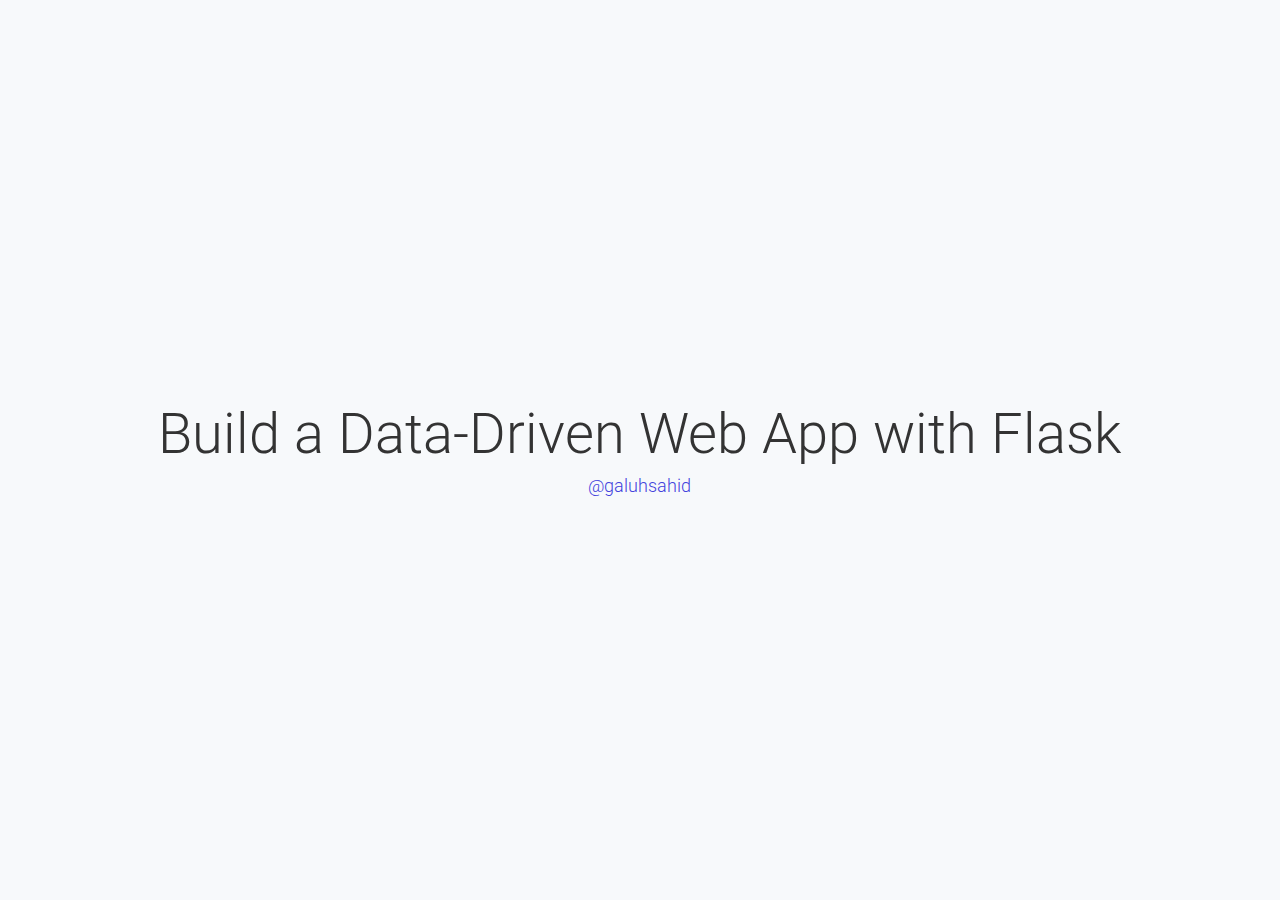
==== slides/index.html @ b4b8421a "Modify slides" ====
<!doctype html>
<html lang="en" prefix="og: http://ogp.me/ns#">
  <head>
    <meta charset="utf-8">
    <meta name="viewport" content="width=device-width, initial-scale=1">

    <!-- CLEAN MARKUP = GOOD KARMA.
      Hi source code lover,

      you're a curious person and a fast learner ;)
      Let's make something beautiful together. Contribute on Github:
      https://github.com/webslides/webslides

      Thanks!
    -->

    <!-- SEO -->
    <title>Build a Data-Driven Web App with Flask</title>
    <meta name="description" content="Build a Data-Driven Web App with Flask">

    <!-- URL CANONICAL -->
    <!-- <link rel="canonical" href="http://your-url.com/permalink"> -->

    <!-- Google Fonts -->
    <link href="https://fonts.googleapis.com/css?family=Roboto:100,100i,300,300i,400,400i,700,700i%7CMaitree:200,300,400,600,700&amp;subset=latin-ext" rel="stylesheet">

    <!-- CSS Base -->
    <link rel="stylesheet" type='text/css' media='all' href="static/css/webslides.css">

    <!-- Optional - CSS SVG Icons (Font Awesome) -->
    <link rel="stylesheet" type="text/css" media="all" href="static/css/svg-icons.css">

    <!-- SOCIAL CARDS (ADD YOUR INFO) -->

    <!-- TWITTER -->
    <meta name="twitter:card" content="summary_large_image">
    <meta name="twitter:site" content="@webslides"> <!-- EDIT -->
    <meta name="twitter:creator" content="@jlantunez"> <!-- EDIT -->
    <meta name="twitter:title" content="Why WebSlides? Good karma"> <!-- EDIT -->
    <meta name="twitter:description" content="WebSlides is a very effective way to engage young audiences, customers, teams..."> <!-- EDIT -->
    <meta name="twitter:image" content="https://webslides.tv/static/images/share-karma.jpg"> <!-- EDIT -->

    <!-- FAVICONS -->
    <link rel="shortcut icon" sizes="16x16" href="static/images/favicons/favicon.png">
    <link rel="shortcut icon" sizes="32x32" href="static/images/favicons/favicon-32.png">
    <link rel="apple-touch-icon icon" sizes="76x76" href="static/images/favicons/favicon-76.png">
    <link rel="apple-touch-icon icon" sizes="120x120" href="static/images/favicons/favicon-120.png">
    <link rel="apple-touch-icon icon" sizes="152x152" href="static/images/favicons/favicon-152.png">
    <link rel="apple-touch-icon icon" sizes="180x180" href="static/images/favicons/favicon-180.png">
    <link rel="apple-touch-icon icon" sizes="192x192" href="static/images/favicons/favicon-192.png">

    <!-- Android -->
    <meta name="mobile-web-app-capable" content="yes">
    <meta name="theme-color" content="#333333">
  </head>
  <body>
   

    <main role="main">
      <article id="webslides" class="vertical">

        <!-- Quick Guide
          - Each parent <section> in the <article id="webslides"> element is an individual slide.
          - Vertical sliding = <article id="webslides" class="vertical">
          - <div class="wrap"> = container 90% / <div class="wrap size-50"> = 45%;
        -->

        <section>
          <!--.wrap = container (width: 90%) -->
          <div class="wrap aligncenter">
            <h1>Build a Data-Driven Web App with Flask</h1>
            
            <nav>
               <ul>
                 <li><a href="https://twitter.com/galuhsahid">@galuhsahid</a></li>
               </ul>
             </nav>
          </div>
          <!-- .end .wrap -->
        </section>

        <section class="wrap">
          <!-- Overlay/Opacity: [class*="bg-"] > .background.dark or .light -->
         
          <div class="wrap">
            <h1>
              Background
            </h1>
            <ol>
              <li>There are lots of cool codes and blog posts... but no way to try them unless you run the code yourself</li>
              <li>The need to create a prototype/MVP that users can use</li>
              <br />
              <pre>$ git clone ...</pre>
              <br />
              <pre>$ jupyter notebook </pre>
            </ol>
          </div>
          <!-- .end .wrap -->
        </section>

        <section>
            <!-- Overlay/Opacity: [class*="bg-"] > .background.dark or .light -->
           
            <div class="grid">
                <div class="column">
                  <h5>From this:</h5>
                    <img class="aligncenter" src="static/images/from.png" alt="Index"></a>
                    
                </div>
    
    
                <div class="column">
                    <h5>To this:</h5>
                   <img class="aligncenter" src="static/images/to.png" alt="Details"></a>
                  
                </div>
            <!-- .end .wrap -->
          </section>

          <section>
            <!--.wrap = container (width: 90%) -->
            <div class="wrap">
              <div class="grid vertical-align">
                <div class="column">
                  <h3><strong>Why Python?</strong></h3>
                  <br />
                  <ol>
                    <li>Powerful data analytics libraries (pandas, numpy, scikit-learn...)</li>
                    <li>... and web development frameworks (Flask, Django...)</li>
                    <li>Great community support</li>
                  </ol>
                </div>
              
                <!-- .end .column -->
                <div class="column">
                 
  
  
                  <h5>More time to focus on <u>getting insights from your data</u> and <u>putting it out there</u></h5>
                  
                </div>
                <!-- .end .column -->
              </div>
              <!-- .end .grid -->
            </div>
            <!-- .end .wrap -->
          </section>
          
          <section>
            <!--.wrap = container (width: 90%) -->
            <div class="wrap">
              <div class="grid vertical-align">
                <div class="column">
                  <h3><strong>Flask</strong></h3>
                  <p>A microframework for Python based on Werkzeug and Jinja 2.</p>
  
                  <p>Great intro tutorials to Flask:</p>
                  <ol>
                    <li><a href="http://flask.pocoo.org/">Flask</a></li>
                    <li><a href="https://blog.miguelgrinberg.com/post/the-flask-mega-tutorial-part-i-hello-world">Flask Mega-Tutorial</a></li>
                  </ol>
                </div>
              
                <!-- .end .column -->
                <div class="column">
                  <h3><strong>... but why Flask?</strong></h3>
                  <p>Flask is simple and flexible:</p>
  
                  <img class="aligncenter" src="static/images/simple.png" alt="Example"></a>
                  
                  <p>However, it's always a good idea to <u>assess what your application needs</u>.</p>
                 
                </div>
                <!-- .end .column -->
              </div>
              <!-- .end .grid -->
            </div>
            <!-- .end .wrap -->
          </section>

        <section>
          <!--.wrap = container (width: 90%) -->
          <div class="wrap">
            <!-- alignment [class*="content-"] = container max-width:50% = 600px -->
            <div class="content-center">
              <h2><strong>Feel free to follow along!</strong></h2>
              <h4><a href="http://pyconid-demo.herokuapp.com">http://pyconid-demo.herokuapp.com</a></h4>
              <h4><a href="https://github.com/galuhsahid/pyconid2017">https://github.com/galuhsahid/pyconid2017</a></h4>
              <br />
              <small>Based on "Estimating the Collected Funding Amount of the Social Project Campaigns in a Crowdfunding Platform"</small>
              <br />
              <small><em>Galuh Tunggadewi Sahid, Ivana Putri, Intan Sari Septiana, Rahmad Mahendra. ICACSIS 2017</em></small>
            </div>
          </div>
          <!-- .end .wrap -->
        </section>
       

        <section>
          <!--.wrap = container (width: 90%) -->
          <div class="wrap">
            <div class="content-left">
              <h2>Let's get started!</h2>
            </div>
            <div class="grid">
            <div class="column">
            <ul class="flexblock steps">
              <li>
                <div>
                  <h2>
                    Input data
                  </h2>
                    From user? External data?
                </div>
              </li>
              <li>
                <div>
                  <h2>
                    </svg>
                    Prediction
                  </h2>
                  Done using the model we have built
                </div>
              </li>
              <li>
                <div>
                  <h2>
                    </svg>
                    Output
                  </h2>
                  Display the result of our calculation and other stats
                </div>
              </li>
            </ul>
          </div>
        </div>
            <div class="content-center">
              <p>Tip #1: Think from the perspective of the users. What do they need?</p>
            </div>
          </div>
          <!-- .end .wrap -->
        </section>


        <section>
          <div class="wrap">
            <div class="grid vertical-align">
              <div class="column">
                <h5>/resources</h5>
                <p>Your model and other files needed to process your data</p>
                <h5>/static</h5>
                <p>Where the stylesheet, JS files, and images go</p>
                <h5>/templates</h5>
                <p>Where the HTML files go</p>
                
              </div>
              <div class="column">
                <a href="https://github.com/webslides/webslides" title="Github"><img class="aligncenter" src="static/images/appstructure.png" alt="WebSlides Files"></a>
              </div>
              <div class="column">
                  <h5>Input: data.py</h5>
                  <p>Get data from campaign page and Facebook</p>
                  <h5>Prediction: predict.py</h5>
                  <p>Predict the amount of campaign donation based on scraped campaign data and Facebook data</p>
                  <h5>Output: graph.py</h5>
                  <p>Display a graph that explains how fundraisers can increase their predicted collected donation</p>
              </div>
            </div>
            <!-- end .grid-->
          </div>
          <!-- end .wrap-->
        </section>
        <section>
            <!--.wrap = container (width: 90%) -->
            <div class="wrap">
              <div class="content-left">
                <h2>The one that glues everything together: routes!</h2>
              </div>
  
  
              <div class="content-left">
                
                  <img class="aligncenter" src="static/images/route-1.png" alt="Index"></a>
                  <img class="aligncenter" src="static/images/route-2.png" alt="Details"></a>
                
              </div>
            </div>
            <!-- .end .wrap -->
          </section>

        <section>
            <!--.wrap = container (width: 90%) -->
            <div class="wrap">
              <div class="content-left">
                <h2>Getting user input</h2>
              </div>
  
  
              <div class="content-left">
                <h5>templates/index.html</h5>
                <img class="aligncenter" src="static/images/index-html-1.png" alt="templates/index.html"></a>
                
                <h5>routes.py</h5>
                <img class="aligncenter" src="static/images/routes-py-1.png" alt="routes.py"></a>
               
              </div>
            </div>
            <!-- .end .wrap -->
          </section>

          <section>
              <!--.wrap = container (width: 90%) -->
              <div class="wrap">
                <div class="content-left">
                  <h2>Data Collection</h2>

                  <h6>Data from the campaign page</h6>
                  <p>Web scraping using <a href="https://www.crummy.com/software/BeautifulSoup/bs4/doc/">Beautiful Soup 4</a></p>

                  <h6>Engagement data from Facebook</h6>
                  <p><a href="https://developers.facebook.com/docs/graph-api/">Facebook Graph API</a></p>
                </div>
    
    
                <div class="content-left">
                  
                  
                  <h5>routes.py</h5>
                  <img class="aligncenter" src="static/images/routes-py-2.png" alt="routes.py"></a>
                  
                  
                </div>
                <div class="content-center">
                    <p>Tip #2: Keep in mind the type of your data</p>
                  </div>
              </div>
              <!-- .end .wrap -->
            </section>

          <section>
              <!--.wrap = container (width: 90%) -->
              <div class="wrap">
                <div class="content-left">
                  <h2>Prediction</h2>

                  <h6>Libraries</h6>
                  <p>We are using <a href="http://scikit-learn.org">scikit-learn</a> but depending on your app, you can use plenty others (LibSVM, Gensim, Tensor Flow...)</p>

                  <h6>Make your model persistent</h6>
                  <p>Pickle, joblib*</p>
                </div>
    
                <div class="content-left">
                  <h5>routes.py</h5>
                  <img class="aligncenter" src="static/images/routes-py-3.png" alt="templates/index.html"></a>
                  
                  <h5>predict.py</h5>
                  <img class="aligncenter" src="static/images/predict-py.png" alt="templates/index.html"></a>
                 
                </div>

                <div class="content-center">
                    <p>*) <a href="http://pyvideo.org/pycon-us-2014/pickles-are-for-delis-not-software.html">use with caution</a></p>
                  </div>
              </div>
              <!-- .end .wrap -->
            </section>

            <section>
                <!--.wrap = container (width: 90%) -->
                <div class="wrap">
                  <div class="content-left">
                    <h2>Data Viz</h2>
  
                    <h6>Libraries</h6>
                    <p><a href="https://matplotlib.org/">Matplotlib</a>, <a href="https://seaborn.pydata.org/">Seaborn</a></p>

                    <h6>How do we generate a plot dynamically and display it in a page?</h6>
                    
                  </div>
      
                  <div class="content-left">
                    <h5>routes.py</h5>
                    <img class="aligncenter" src="static/images/routes-py-4.png" alt="routes.py"></a>
                    
                    <h5>graph.py</h5>
                    <img class="aligncenter" src="static/images/graph-py.png" alt="graph.py"></a>
                   
                  </div>
                </div>
                <!-- .end .wrap -->
              </section>

              <section>
                  <!--.wrap = container (width: 90%) -->
                  <div class="wrap">
                    <div class="content-left">
                      <h2>Recap &dash; what do we have so far?</h2>
                    </div>
        
                    <div class="content-left">
                      <h5>from get_data()</h5>
<pre>
data =
{
  "title_wc": title_wc,
  "short_wc": short_wc,
  "story_wc": story_wc,
  ...
  "prediction": prediction,
  ...
  "fb_reaction_count": fb_reaction_count,
  "fb_comment_count": fb_comment_count,
  "fb_share_count": fb_share_count,
  "collected_amt": collected_amt
}</pre>
                      
                    </div>
                  </div>
                  <!-- .end .wrap -->
                </section>

                <section>
                    <!--.wrap = container (width: 90%) -->
                    <div class="wrap">
                      <div class="content-left">
                        <h2>Recap &dash; what do we have so far?</h2>
                      </div>
          
                      <div class="content-left">
                        <h5>from display_fb_shares()</h5>
  <pre>
  fb_shares =
  {
    "plot_url": plot_url,
    "target_bin": target_bin, 
    "target_bin_avg": target_bin_avg
  }</pre>
                        
                      </div>
                    </div>
                    <!-- .end .wrap -->
                  </section>

                  <section>
                      <!--.wrap = container (width: 90%) -->
                      <div class="wrap">
                        <div class="content-left">
                          <h2>Display it to the user</h2>
                        </div>
            
                        <div class="content-left">
                          <h5>routes.py</h5>
                          <img class="aligncenter" src="static/images/routes-py-5.png" alt="graph.py"></a>
                            
                        </div>
                      </div>
                      <!-- .end .wrap -->
                    </section>

          <section>
              <!--.wrap = container (width: 90%) -->
              <div class="wrap">
                <div class="content-left">
                  <h2>Display it to the user</h2>

                  <h6>Most of the time, everything is pretty straightforward</h6>
                  
                </div>
    
                <div class="content-left">
                  <h5>templates/details.html</h5>
                  <img class="aligncenter" src="static/images/details-html-1.png" alt="routes.py"></a>
                  
                </div>

                <div class="content-center">
                    <p>Tip #3: Keep a go-to stylesheet for quick use</p>
                  </div>
              </div>
              <!-- .end .wrap -->
            </section>
  
            <section>
                <!--.wrap = container (width: 90%) -->
                <div class="wrap">
                  <div class="content-left">
                    <h2>Display it to the user</h2>
  
                    <h6>Displaying graph</h6>
                    <p><a href="https://tools.ietf.org/html/rfc2397">RFC2397</a></p>
                    
                  </div>
      
                  <div class="content-left">
                    <h5>templates/details.html</h5>
                    <img class="aligncenter" src="static/images/details-html-2.png" alt="routes.py"></a>
                    
                  </div>
                </div>
                <!-- .end .wrap -->
              </section>

              <section>
                  <!--.wrap = container (width: 90%) -->
                  <div class="wrap">
                    <div class="content-left">
                      <h2>Display it to the user</h2>
    
                      <h6>Conditional</h6>
                      
                    </div>
        
                    <div class="content-left">
                      <h5>templates/details.html</h5>
                      <img class="aligncenter" src="static/images/details-html-3.png" alt="routes.py"></a>
                      
                    </div>
                  </div>
                  <!-- .end .wrap -->
                </section>

                <section>
                    <!--.wrap = container (width: 90%) -->
                    <div class="wrap">
                      <div class="content-left">
                        <h2>Display it to the user</h2>
      
                        <h6>Conditional</h6>
                        
                      </div>
          
                      <div class="content-left">
                        <img class="aligncenter" src="static/images/conditional-example-1.png" alt="routes.py"></a>
                        <img class="aligncenter" src="static/images/conditional-example-2.png" alt="routes.py"></a>
                        
                      </div>
                    </div>
                    <!-- .end .wrap -->
                  </section>

                <section>
                    <!--.wrap = container (width: 90%) -->
                    <div class="wrap">
                      <div class="content-left">
                        <h2>Display it to the user</h2>
      
                        <h6>Custom filters</h6>
                        
                      </div>
          
                      <div class="content-left">
                        <img class="aligncenter" src="static/images/custom-filter.png" alt="routes.py"></a>
                          
                        <h5>templates/details.html</h5>
                        <img class="aligncenter" src="static/images/details-html-3.png" alt="routes.py"></a>
                        
                      </div>
                    </div>
                    <!-- .end .wrap -->
                  </section>

                  <section>
                      <!--.wrap = container (width: 90%) -->
                      <div class="wrap">
                        <div class="content-left">
                          <h2>Flask is capable of much more</h2>
        
                          <ul class="description">
                            <li><a href="http://pypi.python.org/pypi/Flask-Admin">Flask Admin</a></li>
                            <li><a href="http://pypi.python.org/pypi/Flask-Login">Flask Login</a></li>
                            <li><a href="http://pypi.python.org/pypi/Flask-Mail">Flask Mail</a></li>
                            <li>... and so on!</li>

                            </ul>
                          
                        </div>
            
                        <div class="content-left">
                          
                        </div>
                      </div>
                      <!-- .end .wrap -->
                    </section>

                    <section class="bg-black aligncenter">
                        <!-- Overlay/Opacity: [class*="bg-"] > .background.dark or .light -->
                       
                        <div class="wrap fadeInUp">
                          <h1>
                            That's it. 🎉 Thanks! 
                          </h1>
                        </div>
                        <!-- .end .wrap -->
                      </section>
    

      </article>
    </main>
    <!--main-->

    <!-- Required -->
    <script src="static/js/webslides.js"></script>

    <!-- Autoslide 5 seconds. If you don't want autoslide, remove: {autoslide: 5000} -->
    <script>
      window.ws = new WebSlides();
    </script>

    <!-- OPTIONAL - svg-icons.js (fontastic.me - Font Awesome as svg icons) -->
    <script defer src="static/js/svg-icons.js"></script>

  </body>
</html>
---- slides/static/css/svg-icons.css ----
/*=====================================================
Important! 
/js/svg-icons.js is required.
======================================================= */

/*=====================================================
Font Awesome 4.4 as SVG Icons via http://fontastic.me  
class = .fa- (Go to https://fortawesome.github.io/Font-Awesome/icons/)

SVG ICONS - Don't use icon fonts: 
https://speakerdeck.com/ninjanails/death-to-fa-fonts
======================================================= */

svg {
	display: inline-block;
	vertical-align: middle;
	width: 1em;
	height: 1em;

}
[class*="fa-"].large{font-size: 8rem;}


.fa-glass {
	width: 1.0000000298023224em;
}

.fa-music {
	width: 0.8571396097540855em;
}

.fa-search {
	width: 0.9285706554849185em;
}

.fa-envelope-o {
	width: 1.000000972300768em;
}

.fa-heart {
	width: 0.9999999646097422em;
}

.fa-star {
	width: 0.9285713043063879em;
}

.fa-star-o {
	width: 0.9285713043063879em;
}

.fa-user {
	width: 0.785713868836563em;
}

.fa-film {
	width: 1.071429569274187em;
}

.fa-th-large {
	width: 0.9285712415972966em;
}

.fa-th {
	width: 1.0000000521540642em;
}

.fa-th-list {
	width: 1.0000000521540642em;
}

.fa-check {
	width: 1.0000000596046448em;
}

.fa-close {
	width: 0.7857149094343185em;
}

.fa-search-plus {
	width: 0.9285706554849185em;
}

.fa-search-minus {
	width: 0.9285706554849185em;
}

.fa-power-off {
	width: 0.8571455205480252em;
}

.fa-signal {
	width: 0.9999999916180968em;
}

.fa-trash-o {
	width: 0.7857138803228736em;
}

.fa-home {
	width: 0.928572153672576em;
}

.fa-file-o {
	width: 0.8571445867419243em;
}

.fa-clock-o {
	width: 0.8571425850192682em;
}

.fa-road {
	width: 1.0714228972792625em;
}

.fa-download {
	width: 0.9285713359713554em;
}

.fa-arrow-circle-o-down {
	width: 0.8571425850192682em;
}

.fa-arrow-circle-o-up {
	width: 0.8571425850192682em;
}

.fa-inbox {
	width: 0.8571455143392086em;
}

.fa-play-circle-o {
	width: 0.8571425850192682em;
}

.fa-repeat {
	width: 0.8571445668737852em;
}

.fa-refresh {
	width: 0.8571436268589423em;
}

.fa-list-alt {
	width: 1.000000972300768em;
}

.fa-lock {
	width: 1.000000972300768em;
}

.fa-flag {
	width: 1.0357158780097961em;
}

.fa-headphones {
	width: 0.9285684004426003em;
}

.fa-volume-off {
	width: 0.42857232317328453em;
}

.fa-volume-down {
	width: 0.642858412116766em;
}

.fa-volume-up {
	width: 0.9285729192197323em;
}

.fa-qrcode {
	width: 0.7857138514518738em;
}

.fa-tag {
	width: 0.8454238213598728em;
}

.fa-tags {
	width: 1.0597098506987095em;
}

.fa-book {
	width: 0.9302451089024544em;
}

.fa-bookmark {
	width: 0.7142852507531643em;
}

.fa-print {
	width: 0.9285733308643103em;
}

.fa-camera {
	width: 1.0714288031060732em;
}

.fa-font {
	width: 0.9285733103752136em;
}

.fa-bold {
	width: 0.7857098877429962em;
}

.fa-italic {
	width: 0.5714278221130371em;
}

.fa-text-height {
	width: 1.000002734363079em;
}

.fa-text-width {
	width: 0.857142724096775em;
}

.fa-align-left {
	width: 0.9999999664723873em;
}

.fa-align-center {
	width: 1.0000009797513485em;
}

.fa-align-right {
	width: 1.0000009797513485em;
}

.fa-align-justify {
	width: 1.0000009797513485em;
}

.fa-list {
	width: 0.9999999906867743em;
}

.fa-dedent {
	width: 0.9999989476054907em;
}

.fa-indent {
	width: 0.9999989476054907em;
}

.fa-video-camera {
	width: 0.9999980057277753em;
}

.fa-image {
	width: 1.071429569274187em;
}

.fa-pencil {
	width: 0.8454248607158661em;
}

.fa-map-marker {
	width: 0.8714316554367542em;
	margin-top: -0.2em;
}

.fa-adjust {
	width: 0.8571425850192682em;
}

.fa-tint {
	width: 0.8714316815137863em;
}

.fa-edit {
	width: 0.9955342138805463em;
}

.fa-share-square-o {
	width: 0.9285693491497113em;
}

.fa-check-square-o {
	width: 0.9280096615352704em;
}

.fa-arrows {
	width: 0.9999999888241291em;
}

.fa-step-backward {
	width: 0.5714307241141796em;
}

.fa-fast-backward {
	width: 1.000000935047865em;
}

.fa-backward {
	width: 0.9966524690389633em;
}

.fa-play {
	width: 0.7851562518626451em;
}

.fa-pause {
	width: 0.8571436069905758em;
}

.fa-stop {
	width: 0.8571436069905758em;
}

.fa-forward {
	width: 0.8604901600629091em;
}

.fa-fast-forward {
	width: 0.9999990034848452em;
}

.fa-step-forward {
	width: 0.5714267063885927em;
}

.fa-eject {
	width: 0.85825614631176em;
}

.fa-chevron-left {
	width: 0.7500009983778em;
}

.fa-chevron-right {
	width: 0.6785712540149689em;
}

.fa-plus-circle {
	width: 0.8571425850192682em;
}

.fa-minus-circle {
	width: 0.8571425850192682em;
}

.fa-times-circle {
	width: 0.8571425850192682em;
}

.fa-check-circle {
	width: 0.8571425850192682em;
}

.fa-question-circle {
	width: 0.8571425850192682em;
}

.fa-info-circle {
	width: 0.8571425850192682em;
}

.fa-crosshairs {
	width: 0.8571436069905758em;
}

.fa-times-circle-o {
	width: 0.8571425850192682em;
}

.fa-check-circle-o {
	width: 0.8571425850192682em;
}

.fa-ban {
	width: 0.8571426247557004em;
}

.fa-arrow-left {
	width: 0.8928571492433548em;
}

.fa-arrow-right {
	width: 0.8214280630151052em;
}

.fa-arrow-up {
	width: 0.9285692870616913em;
}

.fa-arrow-down {
	width: 0.9285712018609047em;
}

.fa-mail-forward {
	width: 1.0000031888484955em;
}

.fa-expand {
	width: 0.8571445606648922em;
}

.fa-compress {
	width: 0.8571445886045694em;
}

.fa-plus {
	width: 0.785714827477932em;
}

.fa-minus {
	width: 0.7857138440012932em;
}

.fa-asterisk {
	width: 0.9285713285207748em;
}

.fa-exclamation-circle {
	width: 0.8571425850192682em;
}

.fa-leaf {
	width: 0.9999980080174282em;
}

.fa-fire {
	width: 0.7857128586620092em;
}

.fa-eye {
	width: 0.9999980051070452em;
}

.fa-eye-slash {
	width: 1.000001983717084em;
}

.fa-exclamation-triangle {
	width: 0.9999999636784196em;
}

.fa-plane {
	width: 0.7860879210056737em;
}

.fa-calendar {
	width: 0.9285707051554937em;
}

.fa-random {
	width: 0.9999999022111297em;
}

.fa-comment {
	width: 0.9999974196152834em;
}

.fa-magnet {
	width: 0.8571425850192682em;
}

.fa-chevron-up {
	width: 0.9999999701976776em;
}

.fa-chevron-down {
	width: 0.9999999850988388em;
}

.fa-retweet {
	width: 1.0714306645095348em;
}

.fa-shopping-cart {
	width: 0.9285732470452785em;
}

.fa-folder {
	width: 0.9285712813336886em;
}

.fa-folder-open {
	width: 1.0485479356721044em;
}

.fa-arrows-v {
	width: 0.42857228219509125em;
}

.fa-arrows-h {
	width: 1.000000972300768em;
}

.fa-bar-chart {
	width: 1.1428574323654175em;
}



.fa-camera-retro {
	width: 1.0000000074505806em;
}

.fa-key {
	width: 0.9391738375027963em;
}

.fa-cogs {
	width: 1.0714287403970957em;
}

.fa-comments {
	width: 1.0000034073991628em;
}

.fa-thumbs-o-up {
	width: 0.8571465983986855em;
}

.fa-thumbs-o-down {
	width: 0.8571435585618019em;
}

.fa-star-half {
	width: 0.4642870929092169em;
}

.fa-heart-o {
	width: 1.0000009778887033em;
}

.fa-sign-out {
	width: 0.875000032285854em;
}

.fa-linkedin-square {
	width: 0.8571416462459638em;
}

.fa-thumb-tack {
	width: 0.6428600810468197em;
}

.fa-external-link {
	width: 0.9999981845417096em;
}

.fa-sign-in {
	width: 0.8571436069905758em;
}

.fa-trophy {
	width: 0.9285706554849185em;
}

.fa-upload {
	width: 0.9285723492503166em;
}

.fa-lemon-o {
	width: 0.8565869312733412em;
}

.fa-phone {
	width: 0.7857128540053964em;
}

.fa-square-o {
	width: 0.7857118571796491em;
}

.fa-bookmark-o {
	width: 0.7142852507531643em;
}

.fa-phone-square {
	width: 0.8571416462459638em;
}

.fa-unlock {
	width: 1.000000972300768em;
}

.fa-credit-card {
	width: 1.0714279003441334em;
}

.fa-feed {
	width: 0.7864560410380363em;
}

.fa-hdd-o {
	width: 0.8571435995399952em;
}

.fa-bullhorn {
	width: 1.000001672655344em;
}

.fa-bell-o {
	width: 0.999999426305294em;
}

.fa-certificate {
	width: 0.8571425257250667em;
}

.fa-hand-o-right {
	width: 1.0000000074505806em;
}

.fa-hand-o-left {
	width: 0.9999989792704582em;
}

.fa-hand-o-up {
	width: 0.8571425552167966em;
}

.fa-hand-o-down {
	width: 0.8571416288614273em;
}

.fa-arrow-circle-left {
	width: 0.8571425850192682em;
}

.fa-arrow-circle-right {
	width: 0.8571425850192682em;
}

.fa-arrow-circle-up {
	width: 0.8571425850192682em;
}

.fa-arrow-circle-down {
	width: 0.8571425850192682em;
}

.fa-wrench {
	width: 0.9391775503754616em;
}

.fa-tasks {
	width: 1.0000009797513485em;
}

.fa-filter {
	width: 0.7857138165272772em;
}

.fa-arrows-alt {
	width: 0.857147540897131em;
}

.fa-group {
	width: 1.071428755919138em;
}

.fa-chain {
	width: 0.9285723119974136em;
}

.fa-cloud {
	width: 1.0714285423358234em;
}

.fa-flask {
	width: 0.9285696372389793em;
}

.fa-cut {
	width: 0.9975810423493385em;
}

.fa-copy {
	width: 1.0000010058283806em;
}

.fa-paperclip {
	width: 0.7857148349285126em;
}

.fa-floppy-o {
	width: 0.8571445867419243em;
}

.fa-square {
	width: 0.8571416462459638em;
}

.fa-bars {
	width: 0.8571436069905758em;
}

.fa-list-ul {
	width: 1.0000010132789612em;
}

.fa-list-ol {
	width: 1.0083701331168413em;
}

.fa-strikethrough {
	width: 0.9999989485368133em;
}

.fa-underline {
	width: 0.8571445560082793em;
}

.fa-table {
	width: 0.9285723157227039em;
}

.fa-magic {
	width: 0.9436386581510305em;
}

.fa-truck {
	width: 1.0357128381729126em;
}

.fa-pinterest {
	width: 0.8571391701698303em;
}

.fa-pinterest-square {
	width: 0.8571406031646802em;
}

.fa-google-plus-square {
	width: 0.8571416462459638em;
}

.fa-google-plus {
	width: 1.2857149516544268em;
}

.fa-money {
	width: 1.0714295767247677em;
}

.fa-caret-down {
	width: 0.571429718285799em;
}

.fa-caret-up {
	width: 0.5714296959340572em;
}

.fa-caret-left {
	width: 0.3928574174642563em;
}

.fa-caret-right {
	width: 0.32142970090126255em;
}

.fa-columns {
	width: 0.9285723157227039em;
}

.fa-sort {
	width: 0.5714296959340572em;
}

.fa-sort-desc {
	width: 0.571429718285799em;
}

.fa-sort-asc {
	width: 0.5714296959340572em;
}

.fa-envelope {
	width: 1.0000022239983082em;
}

.fa-linkedin {
	width: 0.8571429451305903em;
}

.fa-rotate-left {
	width: 0.8571445606648922em;
}

.fa-gavel {
	width: 1.0106014609336853em;
}

.fa-dashboard {
	width: 1.000001922249794em;
}

.fa-comment-o {
	width: 0.9999974196152834em;
}

.fa-comments-o {
	width: 1.0000035266084524em;
}

.fa-bolt {
	width: 1.000000972300768em;
}

.fa-sitemap {
	width: 1.0000010058283806em;
}

.fa-umbrella {
	width: 0.9285703394562006em;
}

.fa-clipboard {
	width: 1.000001959502697em;
}

.fa-lightbulb-o {
	width: 0.5714296922087669em;
}

.fa-exchange {
	width: 0.9999989476054907em;
}

.fa-cloud-download {
	width: 1.0714285423358234em;
}

.fa-cloud-upload {
	width: 1.0714285423358234em;
}

.fa-user-md {
	width: 0.785713868836563em;
}

.fa-stethoscope {
	width: 0.7857138092319147em;
}

.fa-suitcase {
	width: 1.000000116725687em;
}

.fa-bell {
	width: 0.999999426305294em;
}

.fa-coffee {
	width: 1.0357122694451846em;
}

.fa-cutlery {
	width: 0.7857128530740738em;
}

.fa-file-text-o {
	width: 0.8571445867419243em;
}

.fa-building-o {
	width: 1.000000116725687em;
}

.fa-hospital-o {
	width: 1.000000116725687em;
}

.fa-ambulance {
	width: 1.1071423441171646em;
}

.fa-medkit {
	width: 1.000000116725687em;
}

.fa-fighter-jet {
	width: 1.0714295953512192em;
}

.fa-beer {
	width: 0.9642851203680038em;
}

.fa-h-square {
	width: 0.8571416462459638em;
}

.fa-plus-square {
	width: 0.8571416462459638em;
}

.fa-angle-double-left {
	width: 0.5892861261963844em;
}

.fa-angle-double-right {
	width: 0.5535723362118006em;
}

.fa-angle-double-up {
	width: 0.642861433327198em;
}

.fa-angle-double-down {
	width: 0.6428574100136757em;
}

.fa-angle-left {
	width: 0.3750009909272194em;
}

.fa-angle-right {
	width: 0.3392861280590296em;
}

.fa-angle-up {
	width: 0.642861433327198em;
}

.fa-angle-down {
	width: 0.6428574100136757em;
}

.fa-desktop {
	width: 1.071435708552599em;
}

.fa-laptop {
	width: 1.071429569274187em;
}

.fa-tablet {
	width: 1.071429569274187em;
}

.fa-mobile {
	width: 1.071429569274187em;
}

.fa-circle-o {
	width: 0.8571425850192682em;
}

.fa-quote-left {
	width: 0.9285713583230972em;
}

.fa-quote-right {
	width: 0.9285713285207748em;
}

.fa-spinner {
	width: 1.0000000596046448em;
}

.fa-circle {
	width: 0.8571425850192682em;
}

.fa-mail-reply {
	width: 1.0000029690563679em;
}

.fa-folder-o {
	width: 0.9285712813336886em;
}

.fa-folder-open-o {
	width: 1.0652896141011752em;
}

.fa-smile-o {
	width: 0.8571425850192682em;
}

.fa-frown-o {
	width: 0.8571425850192682em;
}

.fa-meh-o {
	width: 0.8571425850192682em;
}

.fa-gamepad {
	width: 1.0714295854171496em;
}

.fa-keyboard-o {
	width: 1.0714286640286446em;
}

.fa-flag-o {
	width: 1.0357160121202469em;
}

.fa-flag-checkered {
	width: 1.0357160121202469em;
}

.fa-terminal {
	width: 0.9358262214809656em;
}

.fa-code {
	width: 1.0714276805520058em;
}

.fa-mail-reply-all {
	width: 0.9999999292194843em;
}

.fa-star-half-empty {
	width: 0.9285682821646333em;
}

.fa-location-arrow {
	width: 0.7859947793185711em;
}

.fa-crop {
	width: 0.9285703515633941em;
}

.fa-code-fork {
	width: 0.5714296698570251em;
}

.fa-chain-broken {
	width: 0.9285713344191509em;
}

.fa-question {
	width: 0.6221200153231621em;
}

.fa-info {
	width: 0.857143547385931em;
}

.fa-exclamation {
	width: 0.857143547385931em
}

.fa-superscript {
	width: 0.8588164150714874em;
}

.fa-subscript {
	width: 0.8599326312541962em;
}

.fa-eraser {
	width: 1.071428793715313em;
}

.fa-puzzle-piece {
	width: 0.9285733483266085em;
}

.fa-microphone {
	width: 0.6428574770689011em;
}

.fa-microphone-slash {
	width: 0.7857128698378801em;
}

.fa-shield {
	width: 0.7142831720411777em;
}

.fa-calendar-o {
	width: 0.9285707051554937em;
}

.fa-fire-extinguisher {
	width: 0.7845058117527515em;
}

.fa-rocket {
	width: 0.9441959485411644em;
}

.fa-maxcdn {
	width: 0.9815869629383087em;
}

.fa-chevron-circle-left {
	width: 0.8571425850192682em;
}

.fa-chevron-circle-right {
	width: 0.8571425850192682em;
}

.fa-chevron-circle-up {
	width: 0.8571425850192682em;
}

.fa-chevron-circle-down {
	width: 0.8571425850192682em;
}

.fa-html5 {
	width: 0.7857138514518738em;
}

.fa-css3 {
	width: 1.0000000596046448em;
}

.fa-anchor {
	width: 0.9999980125576258em;
}

.fa-unlock-alt {
	width: 1.000000972300768em;
}

.fa-bullseye {
	width: 0.8571425850192682em;
}

.fa-ellipsis-h {
	width: 0.7857148125767708em;
}

.fa-ellipsis-v {
	width: 0.21428712457418442em;
}

.fa-rss-square {
	width: 0.8571416462459638em;
}

.fa-play-circle {
	width: 0.8571425850192682em;
}

.fa-ticket {
	width: 1.0005576871335506em;
}

.fa-minus-square {
	width: 0.8571416462459638em;
}

.fa-minus-square-o {
	width: 0.7857118571796491em;
}

.fa-level-up {
	width: 0.5734755680896342em;
}

.fa-level-down {
	width: 0.5731032819021493em;
}

.fa-check-square {
	width: 0.8571416462459638em;
}

.fa-pencil-square {
	width: 0.8571416462459638em;
}

.fa-external-link-square {
	width: 0.8571416462459638em;
}

.fa-share-square {
	width: 0.8571416462459638em;
}

.fa-caret-square-o-down {
	width: 0.8571416462459638em;
}

.fa-caret-square-o-up {
	width: 0.8571416462459638em;
}

.fa-caret-square-o-right {
	width: 0.8571416462459638em;
}

.fa-eur {
	width: 0.565288751386106em;
}

.fa-gbp {
	width: 0.5691953515633941em;
}

.fa-dollar {
	width: 0.5691973492503166em;
}

.fa-inr {
	width: 0.5011180695146322em;
}

.fa-cny {
	width: 0.5731013106415048em;
}

.fa-rouble {
	width: 0.7142853057011962em;
}

.fa-krw {
	width: 1.0000009899958968em;
}

.fa-bitcoin {
	width: 0.736978217959404em;
}

.fa-file {
	width: 0.8571426197886467em;
}

.fa-file-text {
	width: 0.8571426197886467em;
}

.fa-sort-alpha-asc {
	width: 0.9428952634334564em;
}

.fa-sort-alpha-desc {
	width: 0.9428952634334564em;
}

.fa-sort-amount-asc {
	width: 1.0159967839717865em;
}

.fa-sort-amount-desc {
	width: 1.0159967839717865em;
}

.fa-sort-numeric-asc {
	width: 0.8452380001544952em;
}

.fa-sort-numeric-desc {
	width: 0.8452380001544952em;
}

.fa-thumbs-up {
	width: 0.8928591571748257em;
}

.fa-thumbs-down {
	width: 0.8928584419190884em;
}

.fa-youtube-square {
	width: 0.8571416462459638em;
}

.fa-youtube {
	width: 0.8571435324847698em;
}

.fa-xing {
	width: 0.786087267100811em;
}

.fa-xing-square {
	width: 0.8571416462459638em;
}

.fa-youtube-play {
	width: 1.0000000305008143em;
}

.fa-stack-overflow {
	width: 0.8571415841579437em;
}

.fa-instagram {
	width: 0.8571416462459638em;
}

.fa-flickr {
	width: 0.8571436131993941em;
}

.fa-adn {
	width: 0.8571425850192682em;
}

.fa-bitbucket {
	width: 0.78617824614048em;
}

.fa-bitbucket-square {
	width: 0.8571416462459638em;
}

.fa-tumblr {
	width: 0.6093739867210388em;
}

.fa-tumblr-square {
	width: 0.8571416462459638em;
}

.fa-long-arrow-down {
	width: 0.42857166891917586em;
}

.fa-long-arrow-up {
	width: 0.4285729229450226em;
}

.fa-long-arrow-left {
	width: 1.0357138589024544em;
}

.fa-long-arrow-right {
	width: 0.9642862295731902em;
}

.fa-female {
	width: 0.7142941057682037em;
}

.fa-male {
	width: 0.5714317113161087em;
}

.fa-gittip {
	width: 0.8571425850192682em;
}

.fa-sun-o {
	width: 1.0000000223517418em;
}

.fa-moon-o {
	width: 0.8213352287809048em;
}

.fa-archive {
	width: 1.0000020563602448em;
}

.fa-bug {
	width: 0.9285741709172726em;
}

.fa-vk {
	width: 1.0777527708560228em;
}

.fa-weibo {
	width: 1.0041852121551074em;
}

.fa-renren {
	width: 0.8571416437625885em;
}

.fa-pagelines {
	width: 0.7823682955154254em;
}

.fa-stack-exchange {
	width: 0.7142871618270874em;
}

.fa-arrow-circle-o-right {
	width: 0.8571425850192682em;
}

.fa-arrow-circle-o-left {
	width: 0.8571425850192682em;
}

.fa-caret-square-o-left {
	width: 0.8571416462459638em;
}

.fa-dot-circle-o {
	width: 0.8571425850192682em;
}

.fa-wheelchair {
	width: 0.9090400412678719em;
}

.fa-vimeo-square {
	width: 0.8571416462459638em;
}

.fa-try {
	width: 0.6428615320473909em;
}

.fa-plus-square-o {
	width: 0.7857118571796491em;
}

.fa-space-shuttle {
	width: 1.214285247027874em;
}

.fa-slack {
	width: 0.9285693690180779em;
}

.fa-envelope-square {
	width: 0.8571436131993941em;
}

.fa-wordpress {
	width: 1.0000000049670539em;
}

.fa-openid {
	width: 0.9999983335533216em;
}

.fa-bank {
	width: 1.0714267492294312em;
}

.fa-graduation-cap {
	width: 1.2857187371701002em;
}

.fa-yahoo {
	width: 0.8571445047855377em;
}

.fa-google {
	width: 0.8398430943489075em;
}

.fa-reddit {
	width: 1.0000000049670539em;
}

.fa-reddit-square {
	width: 0.8571416462459638em;
}

.fa-stumbleupon-circle {
	width: 0.8571425850192682em;
}

.fa-stumbleupon {
	width: 1.0714269926149882em;
}

.fa-delicious {
	width: 0.8571416462459638em;
}

.fa-digg {
	width: 1.1428574323654175em;
}

.fa-pied-piper {
	width: 0.8571416462459638em;
}

.fa-pied-piper-alt {
	width: 1.1372744292020798em;
}

.fa-drupal {
	width: 0.8571418623128011em;
}

.fa-joomla {
	width: 0.8571426148215924em;
}

.fa-language {
	width: 0.8571416030172259em;
}

.fa-fax {
	width: 1.0000000037252903em;
}

.fa-building {
	width: 0.7857138179242611em;
}

.fa-child {
	width: 0.7142872214317322em;
}

.fa-paw {
	width: 0.9285706828037519em;
}

.fa-spoon {
	width: 1.0000000298023224em;
}

.fa-cube {
	width: 0.9285703506320715em;
}

.fa-cubes {
	width: 1.2142920158803463em;
}

.fa-behance {
	width: 1.1428583860397339em;
}

.fa-behance-square {
	width: 0.8571436131993941em;
}

.fa-steam {
	width: 0.9999989867210388em;
}

.fa-steam-square {
	width: 0.8571436131992414em;
}

.fa-recycle {
	width: 1.0012093782424927em;
}

.fa-automobile {
	width: 1.1428605308756232em;
}

.fa-cab {
	width: 1.1428585043177009em;
}

.fa-tree {
	width: 0.8571485541760921em;
}

.fa-spotify {
	width: 0.8571425850192682em;
}

.fa-deviantart {
	width: 0.5714287161827087em;
}

.fa-soundcloud {
	width: 1.2857149858027697em;
}

.fa-database {
	width: 0.8571426197886467em;
}

.fa-file-pdf-o {
	width: 0.8571445867419243em;
}

.fa-file-word-o {
	width: 0.8571445867419243em;
}

.fa-file-excel-o {
	width: 0.8571445867419243em;
}

.fa-file-powerpoint-o {
	width: 0.8571445867419243em;
}

.fa-file-image-o {
	width: 0.8571445867419243em;
}

.fa-file-archive-o {
	width: 0.8571445867419243em;
}

.fa-file-audio-o {
	width: 0.8571445867419243em;
}

.fa-file-movie-o {
	width: 0.8571445867419243em;
}

.fa-file-code-o {
	width: 0.8571445867419243em;
}

.fa-vine {
	width: 0.857145681977272em;
}

.fa-codepen {
	width: 1.0000000298023224em;
}

.fa-jsfiddle {
	width: 1.1428555250167847em;
}

.fa-life-bouy {
	width: 1.0000000049670539em;
}

.fa-circle-o-notch {
	width: 0.9999980702996254em;
}

.fa-ra {
	width: 0.999438002705574em;
}

.fa-empire {
	width: 1.0000000049670539em;
}

.fa-git-square {
	width: 0.8571416462459638em;
}

.fa-git {
	width: 1.0000000447034836em;
}

.fa-hacker-news {
	width: 0.8571416462459638em;
}

.fa-tencent-weibo {
	width: 0.7142878770828247em;
}

.fa-qq {
	width: 1.0000018551945686em;
}

.fa-wechat {
	width: 1.142860472202301em;
}

.fa-paper-plane {
	width: 1.0009309110464528em;
}

.fa-paper-plane-o {
	width: 1.0005583113525063em;
}

.fa-history {
	width: 0.8571445606648922em;
}

.fa-circle-thin {
	width: 0.8571425850192682em;
}

.fa-header {
	width: 1.0000018998980522em;
}

.fa-paragraph {
	width: 0.7265684753656387em;
}

.fa-sliders {
	width: 0.8571425676345825em;
}

.fa-share-alt {
	width: 0.8571425974369049em;
}

.fa-share-alt-square {
	width: 0.8571416462459638em;
}

.fa-bomb {
	width: 1.0000009909272194em;
}

.fa-futbol-o {
	width: 1.0000000049670539em;
}

.fa-tty {
	width: 1.0000020181760192em;
}

.fa-binoculars {
	width: 1.0000019930303097em;
}

.fa-plug {
	width: 0.9999989569187164em;
}

.fa-slideshare {
	width: 1.000006040558219em;
}

.fa-twitch {
	width: 0.9999990165233612em;
}

.fa-yelp {
	width: 0.8580739721655846em;
}

.fa-newspaper-o {
	width: 1.1428594440221786em;
}

.fa-wifi {
	width: 1.142857201397419em;
}

.fa-calculator {
	width: 0.9285713012019414em;
}

.fa-google-wallet {
	width: 0.9977688640356064em;
}

.fa-cc-visa {
	width: 1.2857130939760282em;
}

.fa-cc-mastercard {
	width: 1.2857130939760282em;
}

.fa-cc-discover {
	width: 1.2857129871845245em;
}

.fa-cc-amex {
	width: 1.285718947649002em;
}

.fa-cc-paypal {
	width: 1.2857130939760282em;
}

.fa-cc-stripe {
	width: 1.2857130939760282em;
}

.fa-bell-slash {
	width: 1.1428565569221973em;
}

.fa-bell-slash-o {
	width: 1.1428565569221973em;
}

.fa-trash {
	width: 0.7857138803228736em;
}

.fa-copyright {
	width: 0.8571425850192682em;
}

.fa-at {
	width: 0.8571425999204312em;
}

.fa-eyedropper {
	width: 1.0000010132789612em;
}

.fa-paint-brush {
	width: 0.9988838285207748em;
}

.fa-birthday-cake {
	width: 0.9999999776482582em;
}

.fa-area-chart {
	width: 1.1428574323654175em;
}

.fa-pie-chart {
	width: 0.964285093049206em;
}

.fa-line-chart {
	width: 1.1428574323654175em;
}

.fa-lastfm {
	width: 1.0000022376577817em;
}

.fa-lastfm-square {
	width: 0.8571416462459638em;
}

.fa-toggle-off {
	width: 1.142858593414303em;
}

.fa-toggle-on {
	width: 1.14285634085536em;
}

.fa-bicycle {
	width: 1.28571296234918em;
}

.fa-bus {
	width: 0.8571415692567825em;
}

.fa-ioxhost {
	width: 1.1428571175783873em;
}

.fa-angellist {
	width: 0.7142852619290352em;
}

.fa-cc {
	width: 1.1428574323654175em;
}

.fa-ils {
	width: 0.7678564703091979em;
}

.fa-meanpath {
	width: 0.8571436131994687em;
}

.fa-buysellads {
	width: 0.8571436107158661em;
}

.fa-connectdevelop {
	width: 1.1428584707900882em;
}

.fa-dashcube {
	width: 0.785714864730835em;
}

.fa-forumbee {
	width: 0.8571425694972277em;
}

.fa-leanpub {
	width: 1.142857511062175em;
}

.fa-sellsy {
	width: 1.1428565382957458em;
}

.fa-shirtsinbulk {
	width: 0.8571415543556213em;
}

.fa-simplybuilt {
	width: 1.142860271036625em;
}

.fa-skyatlas {
	width: 1.14285752673959em;
}

.fa-cart-plus {
	width: 0.928574200719595em;
}

.fa-cart-arrow-down {
	width: 0.928574200719595em;
}

.fa-diamond {
	width: 1.142861483618617em;
}

.fa-ship {
	width: 1.142856314778328em;
}

.fa-user-secret {
	width: 0.785717862347763em;
}

.fa-motorcycle {
	width: 1.2885052015384417em;
}

.fa-street-view {
	width: 0.7857207879424095em;
}

.fa-heartbeat {
	width: 1.0000009760260582em;
}

.fa-venus {
	width: 0.6395084308460355em;
}

.fa-mars {
	width: 0.8571416437625885em;
}

.fa-mercury {
	width: 0.6428571790456772em;
}

.fa-intersex {
	width: 0.7823648327030241em;
}

.fa-transgender-alt {
	width: 0.9285693382844329em;
}

.fa-venus-double {
	width: 0.9999989913776517em;
}

.fa-mars-double {
	width: 1.0690097333863378em;
}

.fa-venus-mars {
	width: 1.1376486765220761em;
}

.fa-mars-stroke {
	width: 0.8571426570415497em;
}

.fa-mars-stroke-v {
	width: 0.6395094422623515em;
}

.fa-mars-stroke-h {
	width: 1.066592177376151em;
}

.fa-neuter {
	width: 0.6428564637899399em;
}

.fa-genderless {
	width: 0.6428574621677399em;
}

.fa-facebook-official {
	width: 0.8571436237543821em;
}

.fa-pinterest-p {
	width: 0.7142868041992188em;
}

.fa-whatsapp {
	width: 0.857144296169281em;
}

.fa-user-plus {
	width: 1.1428584034244977em;
}

.fa-user-times {
	width: 1.1378349239627532em;
}

.fa-bed {
	width: 1.1428574621677399em;
}

.fa-viacoin {
	width: 0.8571425676345825em;
}

.fa-train {
	width: 0.857141618927244em;
}

.fa-subway {
	width: 0.857141618927244em;
}

.fa-medium {
	width: 1.0000000428408384em;
}

.fa-y-combinator {
	width: 0.8571425676345825em;
}

.fa-optin-monster {
	width: 1.2812500447034836em;
}

.fa-opencart {
	width: 1.2865476533770561em;
}

.fa-expeditedssl {
	width: 1.0000000049670539em;
}
.fa-battery-full {
	width: 1.2857148237526417em;
}
.fa-battery-4 {
	width: 1.2857148237526417em;
}

.fa-battery-3 {
	width: 1.285716611891985em;
}

.fa-battery-2 {
	width: 1.285716611891985em;
}

.fa-battery-1 {
	width: 1.285716611891985em;
}

.fa-battery-0 {
	width: 1.285716611891985em;
}

.fa-mouse-pointer {
	width: 0.6463916040956974em;
}

.fa-i-cursor {
	width: 0.5em;
}

.fa-object-group {
	width: 1.142856389284134em;
}

.fa-object-ungroup {
	width: 1.2857120633125305em;
}

.fa-sticky-note {
	width: 0.8571426197886467em;
}

.fa-sticky-note-o {
	width: 0.8571405932307243em;
}

.fa-cc-jcb {
	width: 1.2857130939760282em;
}

.fa-cc-diners-club {
	width: 1.2857130939760282em;
}

.fa-clone {
	width: 0.9999999590218067em;
}

.fa-balance-scale {
	width: 1.2942902165651321em;
}

.fa-hourglass-o {
	width: 0.8571416353806853em;
}

.fa-hourglass-1 {
	width: 0.8571416353806853em;
}

.fa-hourglass-2 {
	width: 0.8571416353806853em;
}

.fa-hourglass-3 {
	width: 0.8571416353806853em;
}

.fa-hourglass {
	width: 0.8571436023339629em;
}

.fa-hand-grab-o {
	width: 0.8571436107158661em;
}

.fa-hand-paper-o {
	width: 0.9107128493487835em;
}

.fa-hand-scissors-o {
	width: 0.9999980007607974em;
}

.fa-hand-lizard-o {
	width: 1.1428582593798637em;
}

.fa-hand-spock-o {
	width: 1.0714277178049088em;
}

.fa-hand-pointer-o {
	width: 0.9285682551562786em;
}

.fa-trademark {
	width: 1.1008171644061804em;
}

.fa-registered {
	width: 1.0000000049670539em;
}

.fa-creative-commons {
	width: 1.0000000049670539em;
}

.fa-gg {
	width: 1.142856478691101em;
}

.fa-gg-circle {
	width: 1.0000000049670539em;
}

.fa-tripadvisor {
	width: 1.2857139185070992em;
}

.fa-odnoklassniki {
	width: 0.7142824977636337em;
}

.fa-odnoklassniki-square {
	width: 0.8571416462459638em;
}

.fa-get-pocket {
	width: 0.959822304546833em;
}

.fa-wikipedia-w {
	width: 1.2857110323384404em;
}

.fa-safari {
	width: 1.0000000049670539em;
}

.fa-chrome {
	width: 1.0002786591649055em;
}

.fa-firefox {
	width: 0.9985101446509361em;
}

.fa-opera {
	width: 1.0000011399388313em;
}

.fa-internet-explorer {
	width: 0.9999980032444em;
}

.fa-television {
	width: 1.1714316554367542em;
}

.fa-contao {
	width: 1.000000111758709em;
}

.fa-500px {
	width: 0.7951981648802757em;
}

.fa-amazon {
	width: 1.0010244324803352em;
}

.fa-calendar-plus-o {
	width: 0.9285713012019414em;
}

.fa-calendar-minus-o {
	width: 0.9285707051554937em;
}

.fa-calendar-times-o {
	width: 0.9285707051554937em;
}

.fa-calendar-check-o {
	width: 0.9285707051554937em;
}

.fa-industry {
	width: 0.9999989531934261em;
}

.fa-map-pin {
	width: 0.5714278568824156em;
}

.fa-map-signs {
	width: 1.0000010207295418em;
}

.fa-map-o {
	width: 1.1428583338856697em;
}

.fa-map {
	width: 0.9999999906867743em;
}

.fa-commenting {
	width: 1.0000040555996748em;
}

.fa-commenting-o {
	width: 0.9999974196152834em;
}

.fa-houzz {
	width: 0.5714277625083923em;
}

.fa-vimeo {
	width: 1.0050220787525177em;
}

.fa-black-tie {
	width: 0.8571425676345825em;
}

.fa-fonticons {
	width: 0.8571425676345825em;
}

.fa-reddit-alien {
	width: 1.0000009834766388em;
}

.fa-edge {
	width: 0.9999999701976776em;
}

.fa-credit-card-alt {
	width: 1.2857139110565186em;
}

.fa-codiepie {
	width: 0.9542412211497626em;
}

.fa-modx {
	width: 0.9999999403953552em;
}

.fa-fort-awesome {
	width: 0.9285743236541748em;
}

.fa-usb {
	width: 1.2857153688868266em;
}

.fa-product-hunt {
	width: 1.0000000049670539em;
}

.fa-mixcloud {
	width: 1.2857142388820648em;
}

.fa-scribd {
	width: 0.8569198697805405em;
}

.fa-pause-circle {
	width: 0.8571425850192682em;
}

.fa-pause-circle-o {
	width: 0.8571425850192682em;
}

.fa-stop-circle {
	width: 0.8571425850192682em;
}

.fa-stop-circle-o {
	width: 0.8571425850192682em;
}

.fa-shopping-bag {
	width: 0.9999990325886756em;
}

.fa-shopping-basket {
	width: 1.1428582395116678em;
}

.fa-hashtag {
	width: 1.000002235174179em;
}

.fa-bluetooth {
	width: 0.8571405559778214em;
}

.fa-bluetooth-b {
	width: 0.5714296698570251em;
}

.fa-percent {
	width: 0.857141618927244em;
}
.fa-university {
	width: 1.1428583338856697em;
}
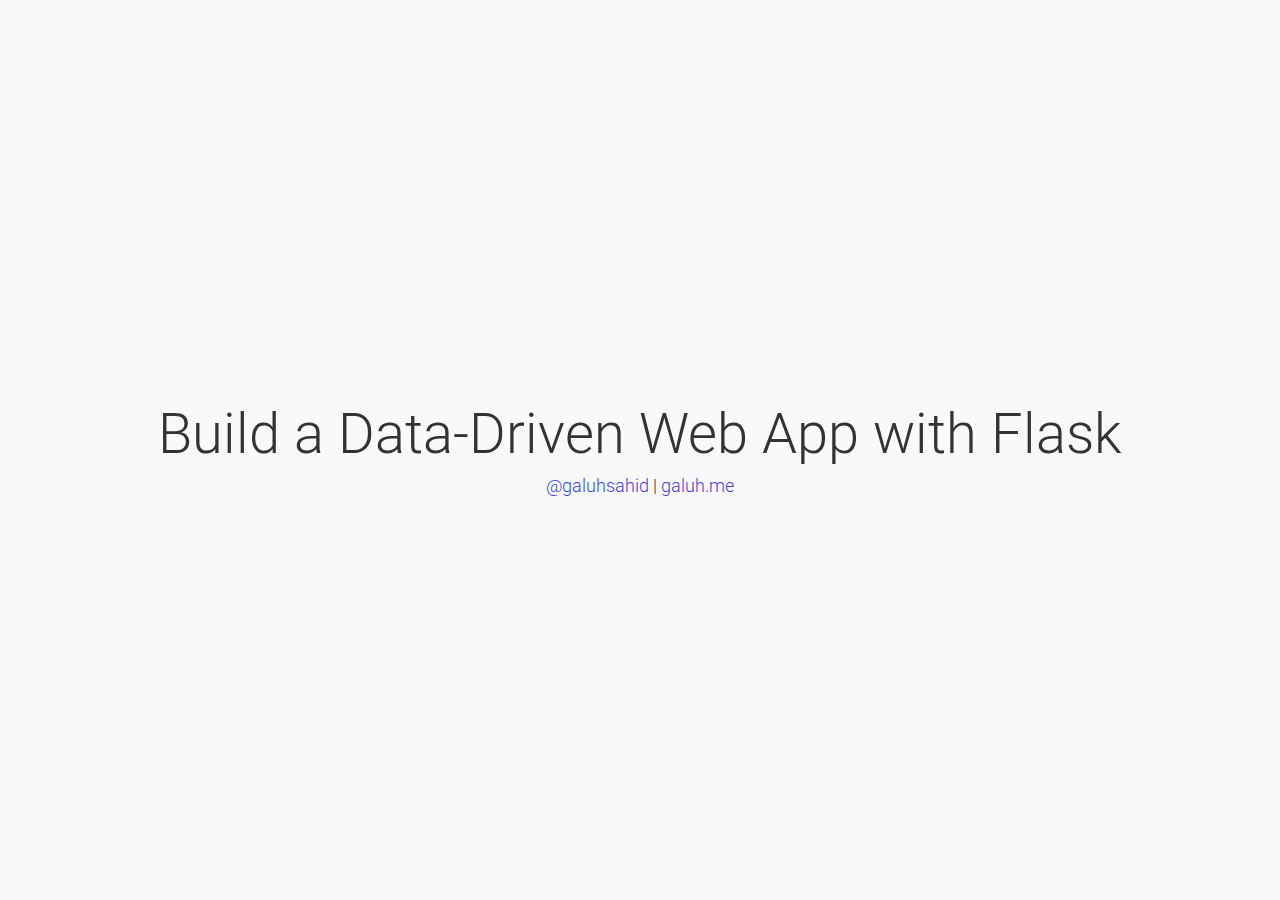
==== commit d12d796c: "Updated slides" ====
--- a/slides/index.html
+++ b/slides/index.html
@@ -72,7 +72,7 @@
             
             <nav>
                <ul>
-                 <li><a href="https://twitter.com/galuhsahid">@galuhsahid</a></li>
+                 <li><a href="https://twitter.com/galuhsahid">@galuhsahid</a> | <a href="http://galuh.me">galuh.me</a></li>
                </ul>
              </nav>
           </div>
@@ -88,7 +88,7 @@
             </h1>
             <ol>
               <li>There are lots of cool codes and blog posts... but no way to try them unless you run the code yourself</li>
-              <li>The need to create a prototype/MVP that users can use</li>
+              <li>The need to create a prototype/minimum viable product (MVP) that even non-technical users can use</li>
               <br />
               <pre>$ git clone ...</pre>
               <br />
@@ -152,7 +152,7 @@
               <div class="grid vertical-align">
                 <div class="column">
                   <h3><strong>Flask</strong></h3>
-                  <p>A microframework for Python based on Werkzeug and Jinja 2.</p>
+                  <p>A microframework for Python</p>
   
                   <p>Great intro tutorials to Flask:</p>
                   <ol>
@@ -274,7 +274,7 @@
             <!--.wrap = container (width: 90%) -->
             <div class="wrap">
               <div class="content-left">
-                <h2>The one that glues everything together: routes!</h2>
+                <h2>Combining everything together: routes!</h2>
               </div>
   
   
@@ -473,10 +473,6 @@
                   <img class="aligncenter" src="static/images/details-html-1.png" alt="routes.py"></a>
                   
                 </div>
-
-                <div class="content-center">
-                    <p>Tip #3: Keep a go-to stylesheet for quick use</p>
-                  </div>
               </div>
               <!-- .end .wrap -->
             </section>
@@ -515,6 +511,9 @@
                       <h5>templates/details.html</h5>
                       <img class="aligncenter" src="static/images/details-html-3.png" alt="routes.py"></a>
                       
+
+                      <h5>static/style.css</h5>
+                      <img class="aligncenter" src="static/images/css.png" alt="routes.py"></a>
                     </div>
                   </div>
                   <!-- .end .wrap -->
@@ -550,6 +549,7 @@
                       </div>
           
                       <div class="content-left">
+                        <h5>util/filters.py</h5>
                         <img class="aligncenter" src="static/images/custom-filter.png" alt="routes.py"></a>
                           
                         <h5>templates/details.html</h5>
